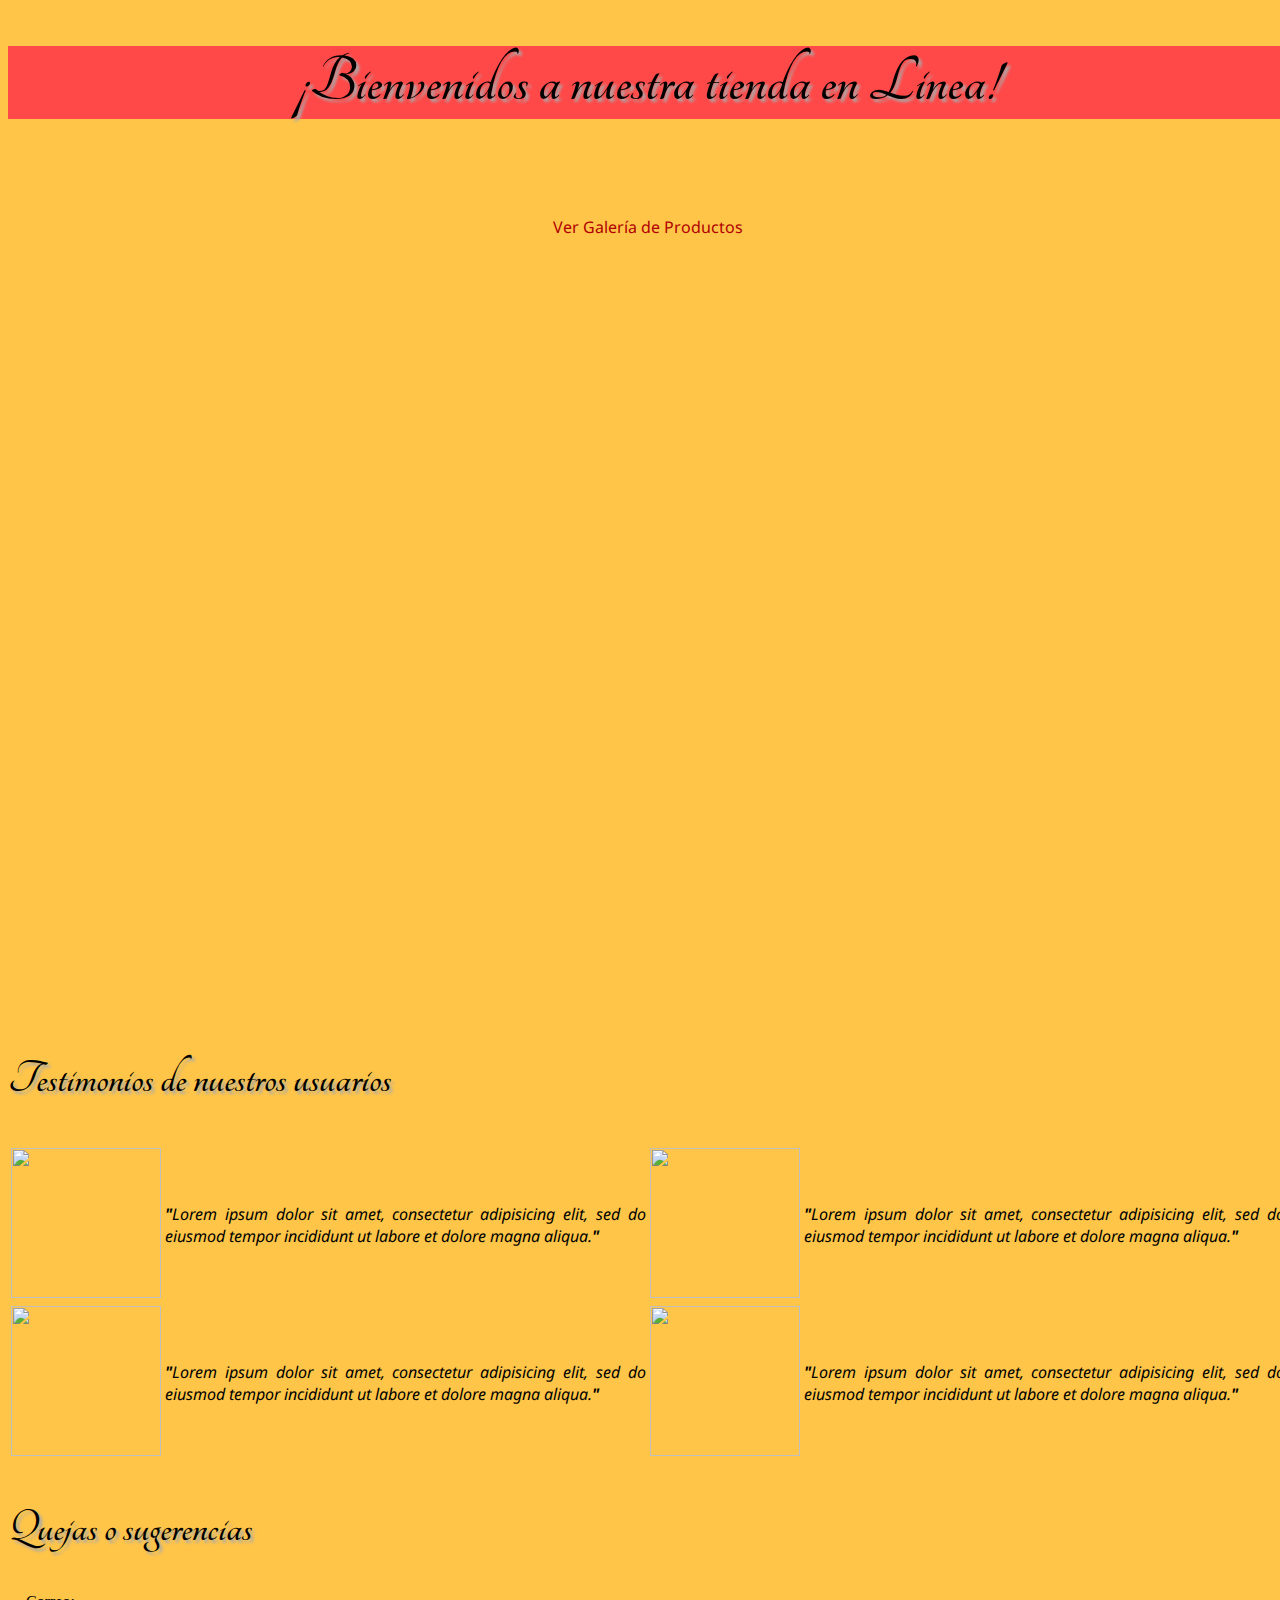
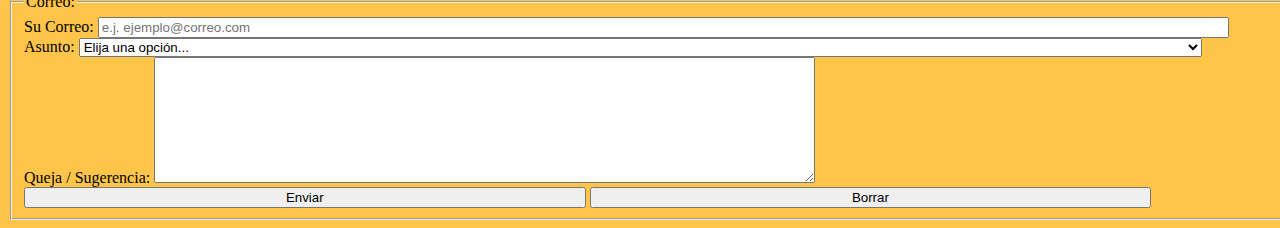
==== index.html @ 3676eedb "Finished index 1.1" ====
<!DOCTYPE html>
<html lang="es-MX">
  <head>
    <meta charset="utf-8">
    <link rel="stylesheet" href="https://fonts.googleapis.com/css?family=Tangerine" />
    <link rel="stylesheet" href="https://fonts.googleapis.com/css?family=Droid+Sans" />

    <link rel="stylesheet" href="main.css">
    <title>Index</title>
  </head>
  <body>
    <div class="titulo1">
      <h1>¡Bienvenidos a nuestra tienda en Linea!</h1>
    </div>
    <br />
    <br />
    <p style="text-align: center;">
      <a class="boton" href="#">Ver Galería de Productos</a>
    </p>
    <br />
    <br />
    <div style="text-align: center;">
      <iframe class="videoYT" src="https://www.youtube.com/embed/QJGnDaR9_6c?autoplay=0&showinfo=0&rel=0&controls=0&vq=hd720" style="border: 0" allowfullscreen></iframe>
      <!-- <iframe width="100%" height="480" src="https://www.youtube.com/embed/QJGnDaR9_6c?autoplay=1&showinfo=0&rel=0&controls=0&vq=hd720" frameborder="0" allowfullscreen></iframe> -->
    </div>
    <h2> Testimonios de nuestros usuarios </h2>
      <div class="userComments">
          <p style="align: center">
          <table >
            <tr>
              <td class="left"><img class="userPhoto" src="https://www.atomix.com.au/media/2015/06/atomix_user31.png" /></td>
              <td class="right"><p><i><b>"</b>Lorem ipsum dolor sit amet, consectetur adipisicing elit, sed do eiusmod tempor incididunt ut labore et dolore magna aliqua.<b>"</b></i></p></td>
              <td class="left"><img class="userPhoto" src="https://www.atomix.com.au/media/2015/06/atomix_user31.png" /></td>
              <td class="right"><p><i><b>"</b>Lorem ipsum dolor sit amet, consectetur adipisicing elit, sed do eiusmod tempor incididunt ut labore et dolore magna aliqua.<b>"</b></i></p></td>
            </tr>
            <tr>
              <td class="left"><img class="userPhoto" src="https://www.atomix.com.au/media/2015/06/atomix_user31.png" /></td>
              <td class="right"><p><i><b>"</b>Lorem ipsum dolor sit amet, consectetur adipisicing elit, sed do eiusmod tempor incididunt ut labore et dolore magna aliqua.<b>"</b></i></p></td>
              <td class="left"><img class="userPhoto" src="https://www.atomix.com.au/media/2015/06/atomix_user31.png" /></td>
              <td class="right"><p><i><b>"</b>Lorem ipsum dolor sit amet, consectetur adipisicing elit, sed do eiusmod tempor incididunt ut labore et dolore magna aliqua.<b>"</b></i></p></td>
            </tr>
          </table>
        </p>
      </div>
      <h2> Quejas o sugerencias </h2>
      <form action="mailto:someone@example.com" method="post" enctype="text/plain">
       <fieldset>
         <legend>Correo:</legend>
         Su Correo: <input type="text" name="Correo" id="Correo" placeholder="e.j. ejemplo@correo.com" /><br/>
         Asunto:
         <select name="Asunto" id="Asunto" >
           <option disabled selected>Elija una opción...</option>
           <option value="Queja">Queja</option>
           <option value="Sugerencia">Sugerencia</option>
         </select><br>
         Queja / Sugerencia: <textarea name="texto" id="texto" rows="8" cols="80"></textarea><br/>
         <input type="submit" value="Enviar">
         <input type="reset" value="Borrar">
       </fieldset>
      </form>
  </body>
</html>
---- main.css ----
/* CSS - Cascading Style Sheet */
/* Palette color codes */
/* Palette URL: http://paletton.com/#uid=5000+0kKYKYn1LUtBL7LesuMhm6 */

/* As hex codes */

.color-primary-0 { color: #FF0000 }	/* Main Primary color */
.color-primary-1 { color: #FF4848 }
.color-primary-2 { color: #FF1313 }
.color-primary-3 { color: #E30000 }
.color-primary-4 { color: #B00000 }

.color-secondary-1-0 { color: #FFAE00 }	/* Main Secondary color (1) */
.color-secondary-1-1 { color: #FFC548 }
.color-secondary-1-2 { color: #FFB413 }
.color-secondary-1-3 { color: #E39B00 }
.color-secondary-1-4 { color: #B07800 }

.color-secondary-2-0 { color: #8106D5 }	/* Main Secondary color (2) */
.color-secondary-2-1 { color: #9D46D7 }
.color-secondary-2-2 { color: #8A1CD5 }
.color-secondary-2-3 { color: #5C0598 }
.color-secondary-2-4 { color: #480376 }

/* Generated by Paletton.com Â© 2002-2014 */
/* http://paletton.com */

body {
  background-color: #FFC548;
  width: 100%;
}

/* Own CSS*/
p {
  font-family: 'Droid Sans', sans-serif;
}

/* Link Styles */
.boton {
  font-family: 'Droid Sans', sans-serif;
  margin-left: auto;
}
.boton:link, .boton:visited{
    color: #B00000;
    text-decoration: none;
    display: inline-block;
}
.boton, .boton:hover, .boton:active {
    border-radius: 60%;
    color: #8106D5;
}

/* Titles */
h1 {
  font-family: 'Tangerine', serif;
  font-size: 68px;
  text-shadow: 3px 3px 3px #aaa;
  text-align: center;
}
.titulo1 {
  background-color: #FF4848;
  width: 100%;
  height: auto;
}

/* Subtitles */
h2 {
  font-family: 'Tangerine', serif;
  font-size: 48px;
  text-shadow: 3px 3px 3px #aaa;
  text-align: left;
}

.userComments {
  width: 100%;
  height: auto;
  /*background-color: #9D46D7;*/
  margin: 0px auto;
}
.userPhoto {
  height: 150px;
  width: 150px;
}
.left {
	float: left;
}
.right {
  text-align: justify;
}

input, select {
  width: 90%;
}
input[type="submit"], input[type="reset"] {
  width: 45%;
  display: inline-block;
}
@media screen and (min-device-width: 360px)
              and (max-device-height: 639px) {
  .videoYT {
    height: 240px;
    width: 426px;
  }
}

@media screen and (min-device-width: 640px)
              and (max-device-height: 853px) {
  .videoYT {
      height: 480px;
      width: 854px;
  }
}

@media screen and (min-device-width: 854px)
              and (max-device-height: 1280px) {
  .videoYT {
    height: 720px;
    width: 1280px;
  }
}
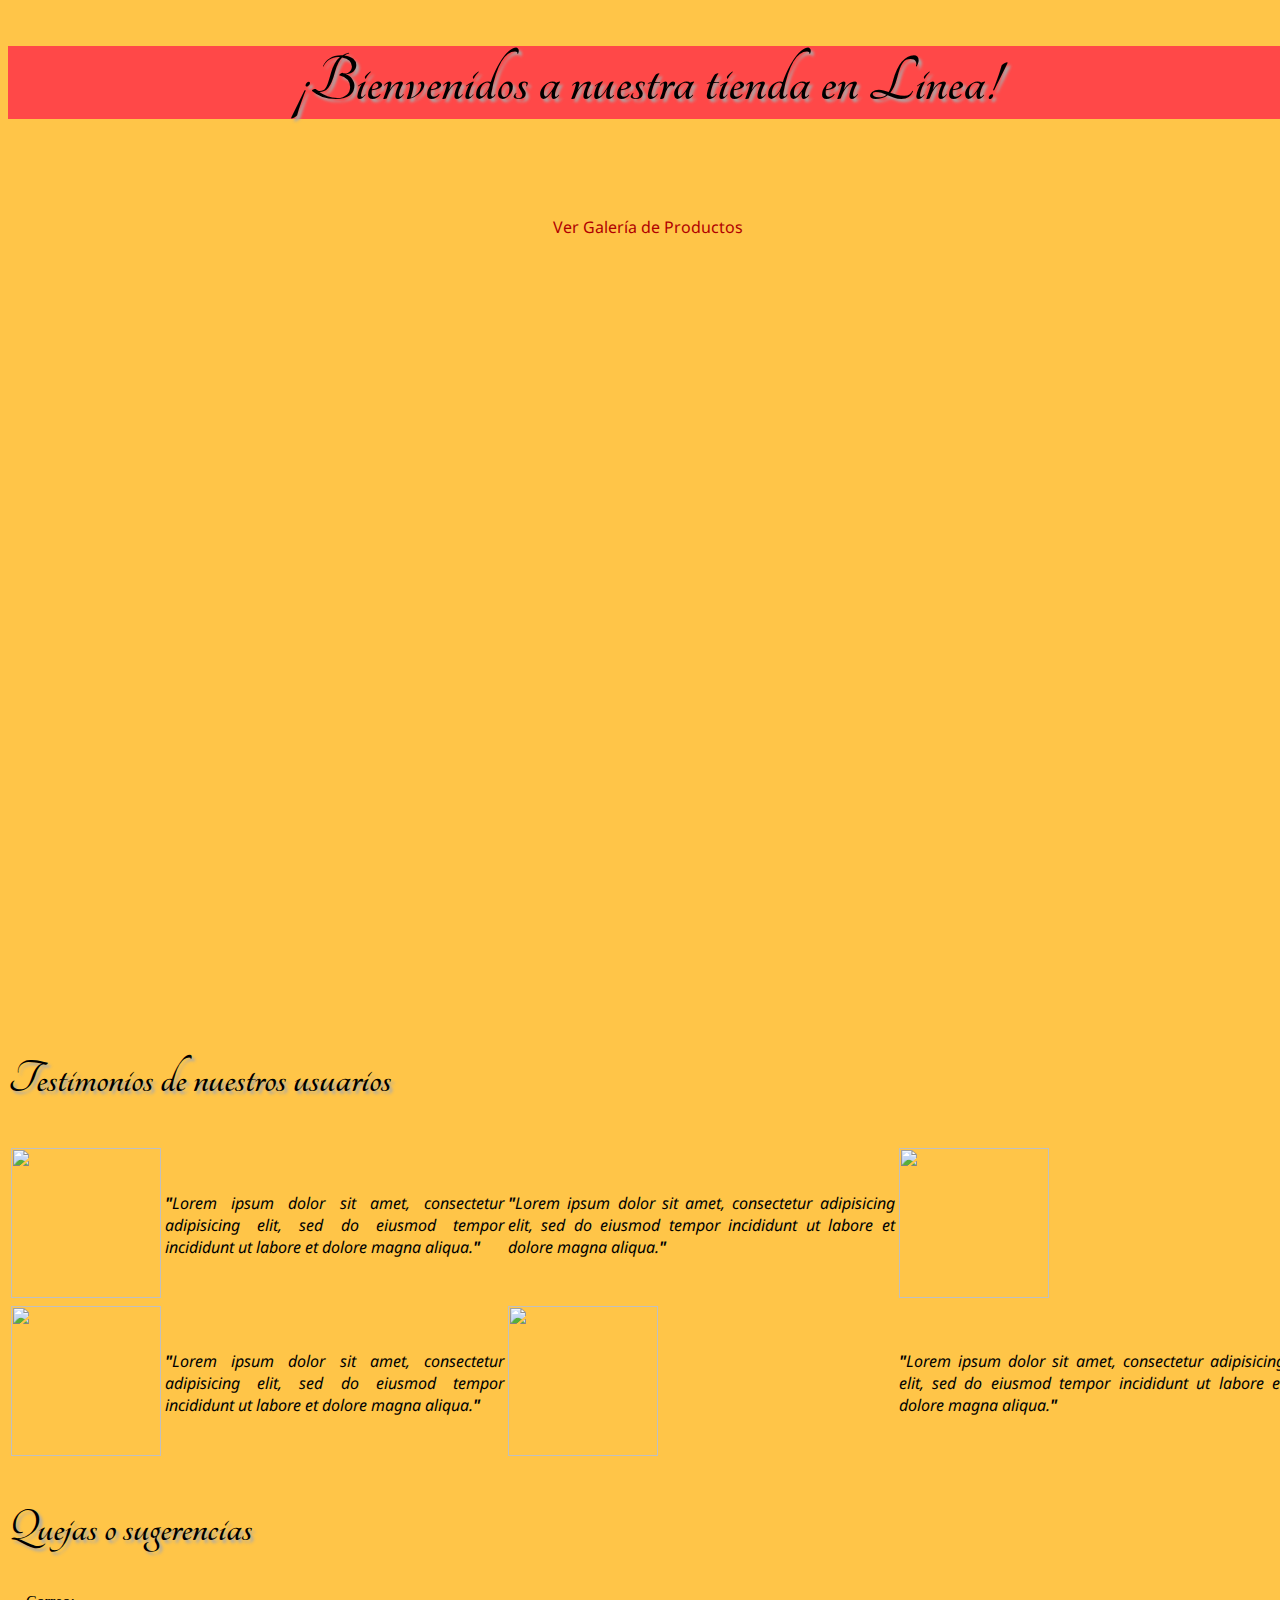
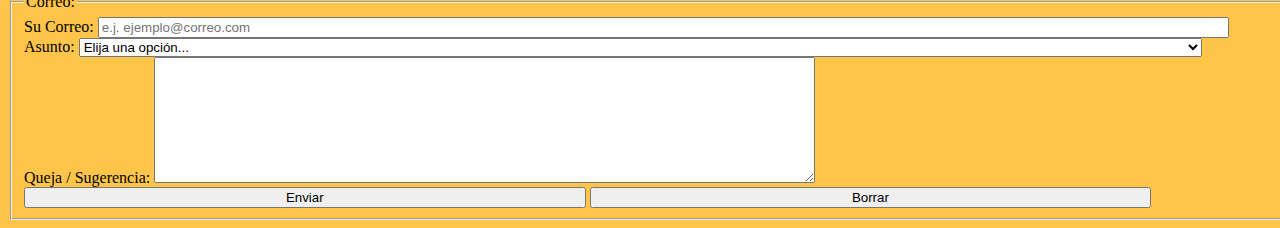
==== commit f78fcbd0: "Finished index 1.2" ====
--- a/index.html
+++ b/index.html
@@ -25,22 +25,20 @@
     </div>
     <h2> Testimonios de nuestros usuarios </h2>
       <div class="userComments">
-          <p style="align: center">
           <table >
             <tr>
-              <td class="left"><img class="userPhoto" src="https://www.atomix.com.au/media/2015/06/atomix_user31.png" /></td>
+              <td class="left"><img class="userPhoto" src="https://www.atomix.com.au/media/2015/06/atomix_user31.png" alt="" /></td>
               <td class="right"><p><i><b>"</b>Lorem ipsum dolor sit amet, consectetur adipisicing elit, sed do eiusmod tempor incididunt ut labore et dolore magna aliqua.<b>"</b></i></p></td>
-              <td class="left"><img class="userPhoto" src="https://www.atomix.com.au/media/2015/06/atomix_user31.png" /></td>
               <td class="right"><p><i><b>"</b>Lorem ipsum dolor sit amet, consectetur adipisicing elit, sed do eiusmod tempor incididunt ut labore et dolore magna aliqua.<b>"</b></i></p></td>
+              <td class="left"><img class="userPhoto" src="https://www.atomix.com.au/media/2015/06/atomix_user31.png" alt=""/></td>
             </tr>
             <tr>
-              <td class="left"><img class="userPhoto" src="https://www.atomix.com.au/media/2015/06/atomix_user31.png" /></td>
+              <td class="left"><img class="userPhoto" src="https://www.atomix.com.au/media/2015/06/atomix_user31.png" alt=""/></td>
               <td class="right"><p><i><b>"</b>Lorem ipsum dolor sit amet, consectetur adipisicing elit, sed do eiusmod tempor incididunt ut labore et dolore magna aliqua.<b>"</b></i></p></td>
-              <td class="left"><img class="userPhoto" src="https://www.atomix.com.au/media/2015/06/atomix_user31.png" /></td>
+              <td class="left"><img class="userPhoto" src="https://www.atomix.com.au/media/2015/06/atomix_user31.png" alt=""/></td>
               <td class="right"><p><i><b>"</b>Lorem ipsum dolor sit amet, consectetur adipisicing elit, sed do eiusmod tempor incididunt ut labore et dolore magna aliqua.<b>"</b></i></p></td>
             </tr>
           </table>
-        </p>
       </div>
       <h2> Quejas o sugerencias </h2>
       <form action="mailto:someone@example.com" method="post" enctype="text/plain">
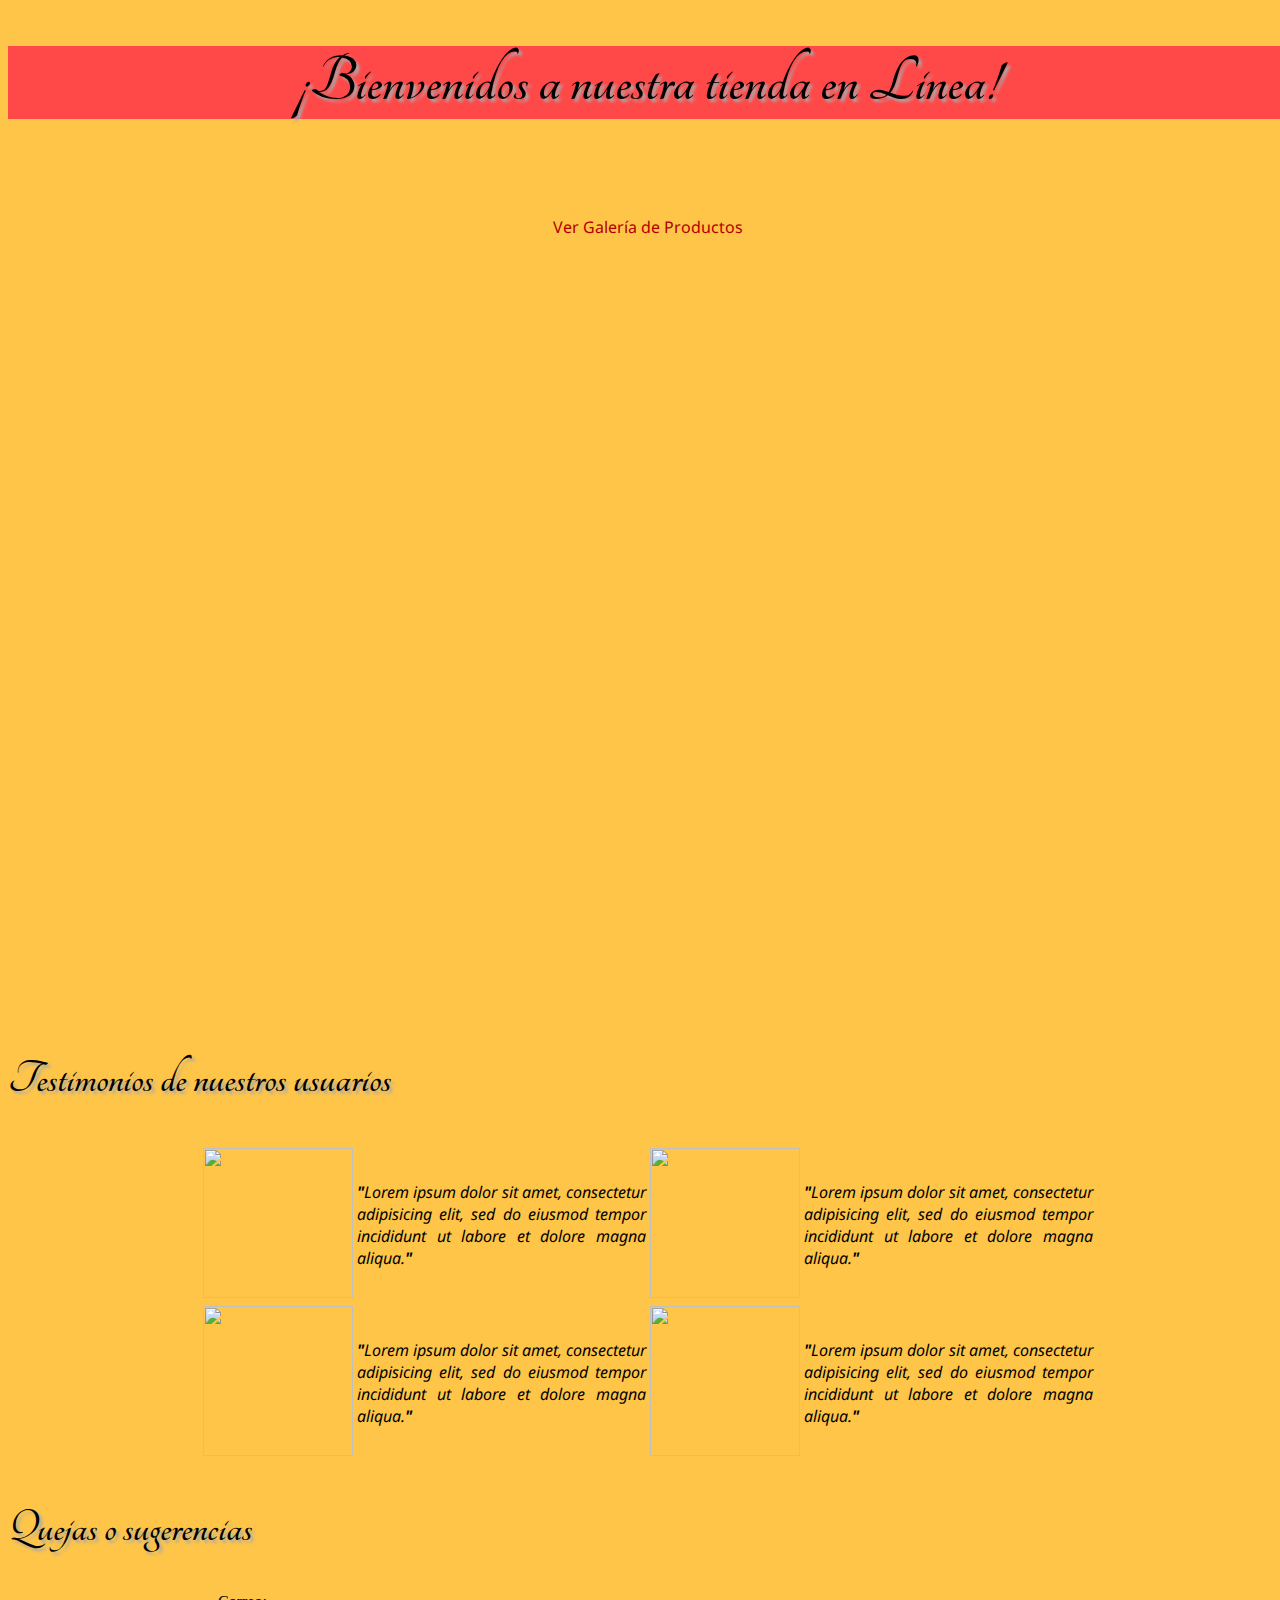
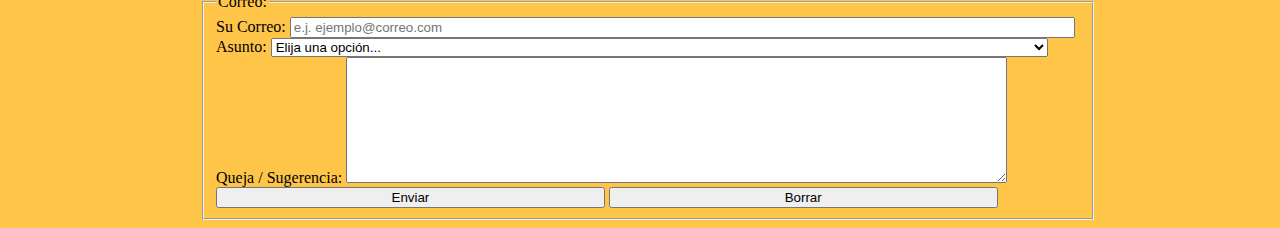
==== commit a387dde1: "Finished index with css 1.3" ====
--- a/index.html
+++ b/index.html
@@ -15,22 +15,21 @@
     <br />
     <br />
     <p style="text-align: center;">
-      <a class="boton" href="#">Ver Galería de Productos</a>
+      <a class="boton" href="galeria.html">Ver Galería de Productos</a>
     </p>
     <br />
     <br />
     <div style="text-align: center;">
       <iframe class="videoYT" src="https://www.youtube.com/embed/QJGnDaR9_6c?autoplay=0&showinfo=0&rel=0&controls=0&vq=hd720" style="border: 0" allowfullscreen></iframe>
-      <!-- <iframe width="100%" height="480" src="https://www.youtube.com/embed/QJGnDaR9_6c?autoplay=1&showinfo=0&rel=0&controls=0&vq=hd720" frameborder="0" allowfullscreen></iframe> -->
     </div>
     <h2> Testimonios de nuestros usuarios </h2>
       <div class="userComments">
-          <table >
+          <table>
             <tr>
               <td class="left"><img class="userPhoto" src="https://www.atomix.com.au/media/2015/06/atomix_user31.png" alt="" /></td>
               <td class="right"><p><i><b>"</b>Lorem ipsum dolor sit amet, consectetur adipisicing elit, sed do eiusmod tempor incididunt ut labore et dolore magna aliqua.<b>"</b></i></p></td>
+              <td class="left"><img class="userPhoto" src="https://www.atomix.com.au/media/2015/06/atomix_user31.png" alt=""/></td>
               <td class="right"><p><i><b>"</b>Lorem ipsum dolor sit amet, consectetur adipisicing elit, sed do eiusmod tempor incididunt ut labore et dolore magna aliqua.<b>"</b></i></p></td>
-              <td class="left"><img class="userPhoto" src="https://www.atomix.com.au/media/2015/06/atomix_user31.png" alt=""/></td>
             </tr>
             <tr>
               <td class="left"><img class="userPhoto" src="https://www.atomix.com.au/media/2015/06/atomix_user31.png" alt=""/></td>
--- a/main.css
+++ b/main.css
@@ -71,12 +71,7 @@
   text-align: left;
 }
 
-.userComments {
-  width: 100%;
-  height: auto;
-  /*background-color: #9D46D7;*/
-  margin: 0px auto;
-}
+
 .userPhoto {
   height: 150px;
   width: 150px;
@@ -88,6 +83,15 @@
   text-align: justify;
 }
 
+table {
+  padding-left: 15%;
+  padding-right: 15%;
+}
+
+form {
+  padding-left: 15%;
+  padding-right: 15%;
+}
 input, select {
   width: 90%;
 }
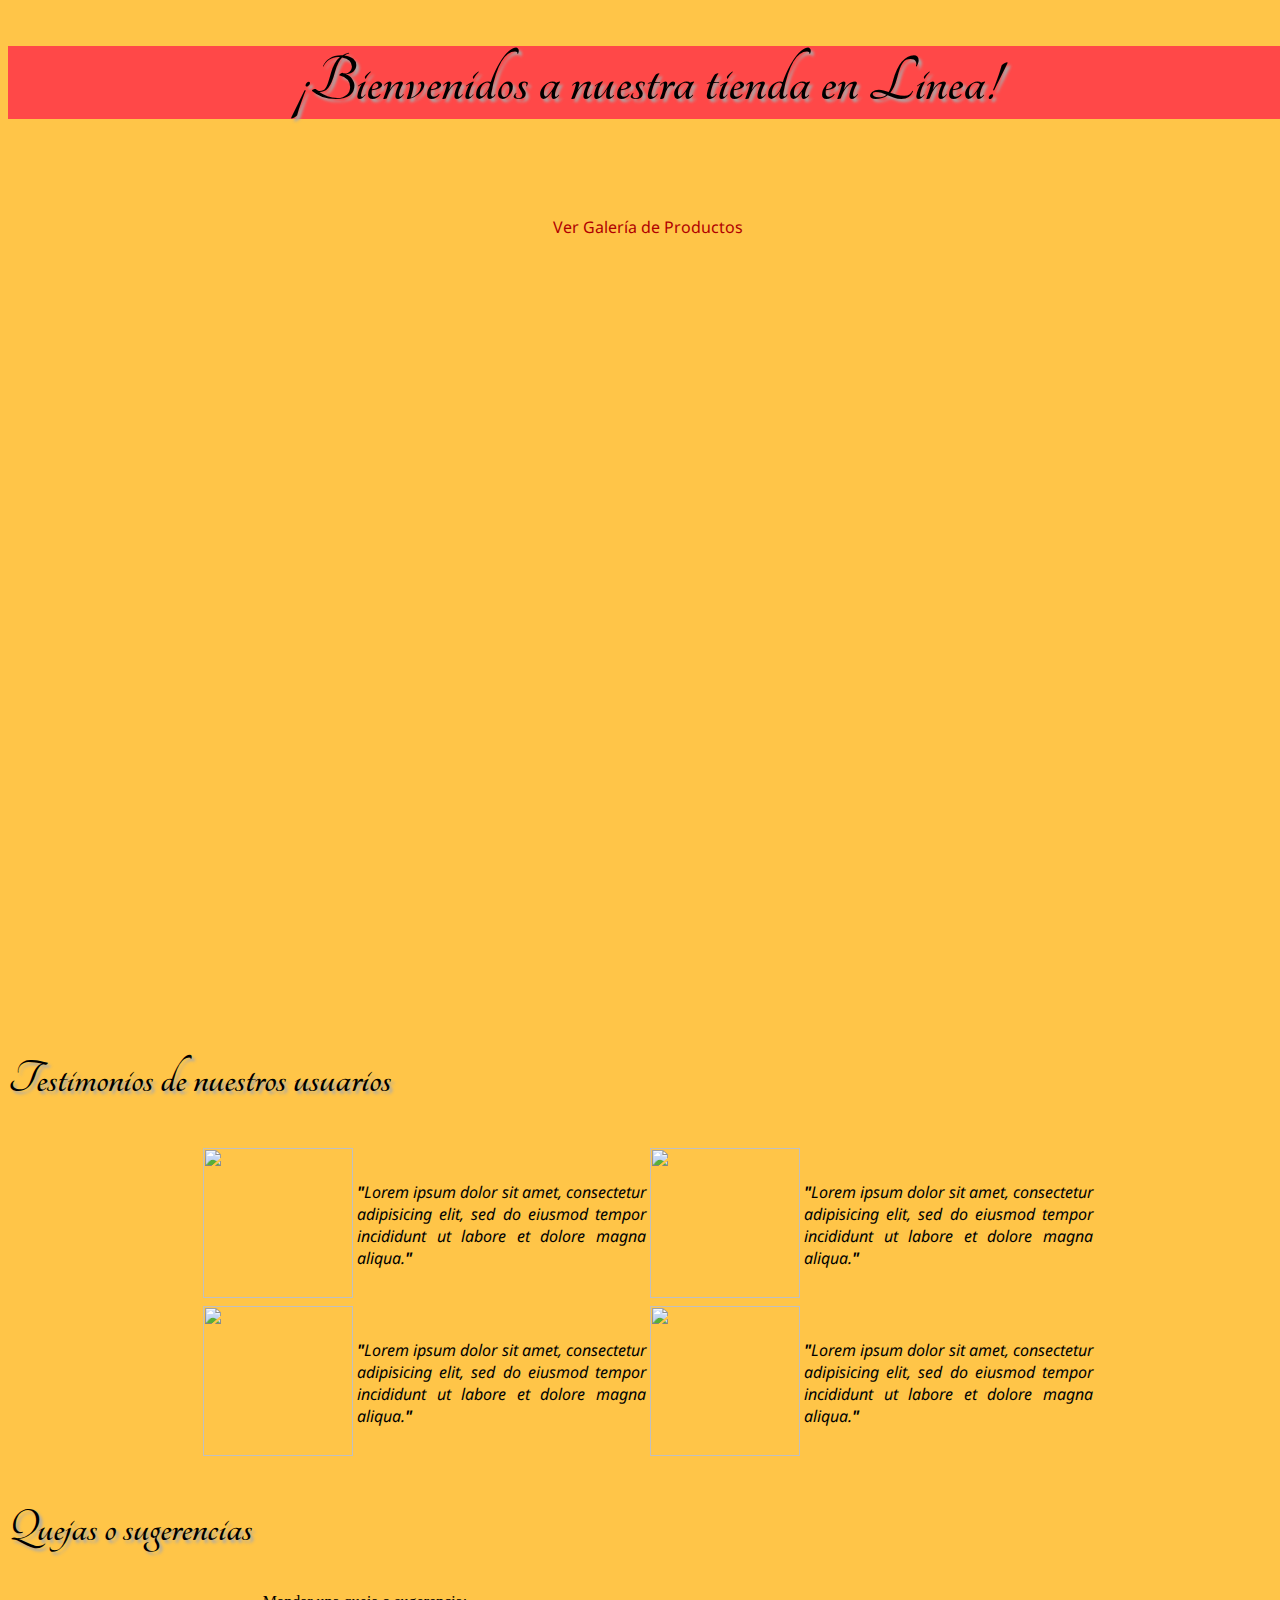
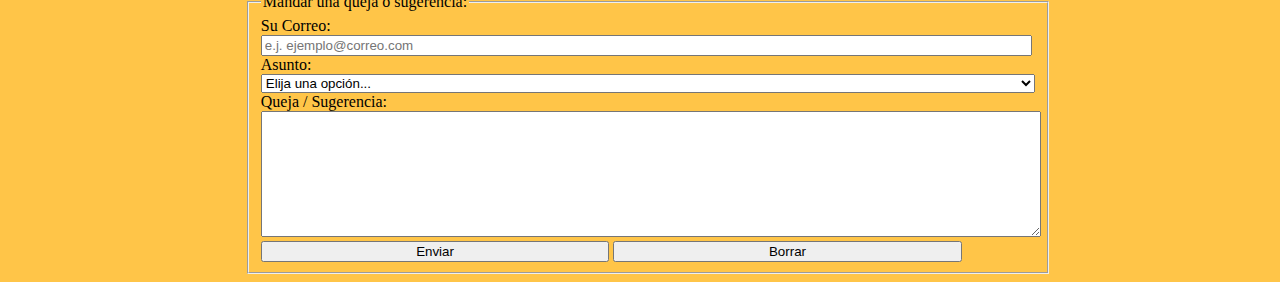
==== commit 5a4ba050: "Change to index and main css files" ====
--- a/index.html
+++ b/index.html
@@ -41,19 +41,21 @@
       </div>
       <h2> Quejas o sugerencias </h2>
       <form action="mailto:someone@example.com" method="post" enctype="text/plain">
+      <div class="fila">
        <fieldset>
-         <legend>Correo:</legend>
-         Su Correo: <input type="text" name="Correo" id="Correo" placeholder="e.j. ejemplo@correo.com" /><br/>
-         Asunto:
-         <select name="Asunto" id="Asunto" >
-           <option disabled selected>Elija una opción...</option>
-           <option value="Queja">Queja</option>
-           <option value="Sugerencia">Sugerencia</option>
-         </select><br>
-         Queja / Sugerencia: <textarea name="texto" id="texto" rows="8" cols="80"></textarea><br/>
-         <input type="submit" value="Enviar">
-         <input type="reset" value="Borrar">
+         <legend>Mandar una queja o sugerencia:</legend>
+           Su Correo: <input type="text" name="Correo" id="Correo" placeholder="e.j. ejemplo@correo.com" /><br/>
+           Asunto:
+           <select name="Asunto" id="Asunto" >
+             <option disabled selected>Elija una opción...</option>
+             <option value="Queja">Queja</option>
+             <option value="Sugerencia">Sugerencia</option>
+           </select><br>
+           Queja / Sugerencia: <textarea name="texto" id="texto" rows="8" cols="80"></textarea><br/>
+           <input type="submit" value="Enviar">
+           <input type="reset" value="Borrar">
        </fieldset>
       </form>
+    </div>
   </body>
 </html>
--- a/main.css
+++ b/main.css
@@ -50,6 +50,15 @@
     color: #8106D5;
 }
 
+.fila {
+  padding-left: 5%;
+  padding-right: 5%;
+  -webkit-align-items: center;
+          align-items: center;
+  -webkit-justify-content: center;
+          justify-content: center;
+}
+
 /* Titles */
 h1 {
   font-family: 'Tangerine', serif;
@@ -92,12 +101,17 @@
   padding-left: 15%;
   padding-right: 15%;
 }
-input, select {
-  width: 90%;
+
+select, textarea {
+  width: 100%;
+}
+input {
+  width: 98.5%;
 }
 input[type="submit"], input[type="reset"] {
   width: 45%;
   display: inline-block;
+  position: relative;
 }
 @media screen and (min-device-width: 360px)
               and (max-device-height: 639px) {
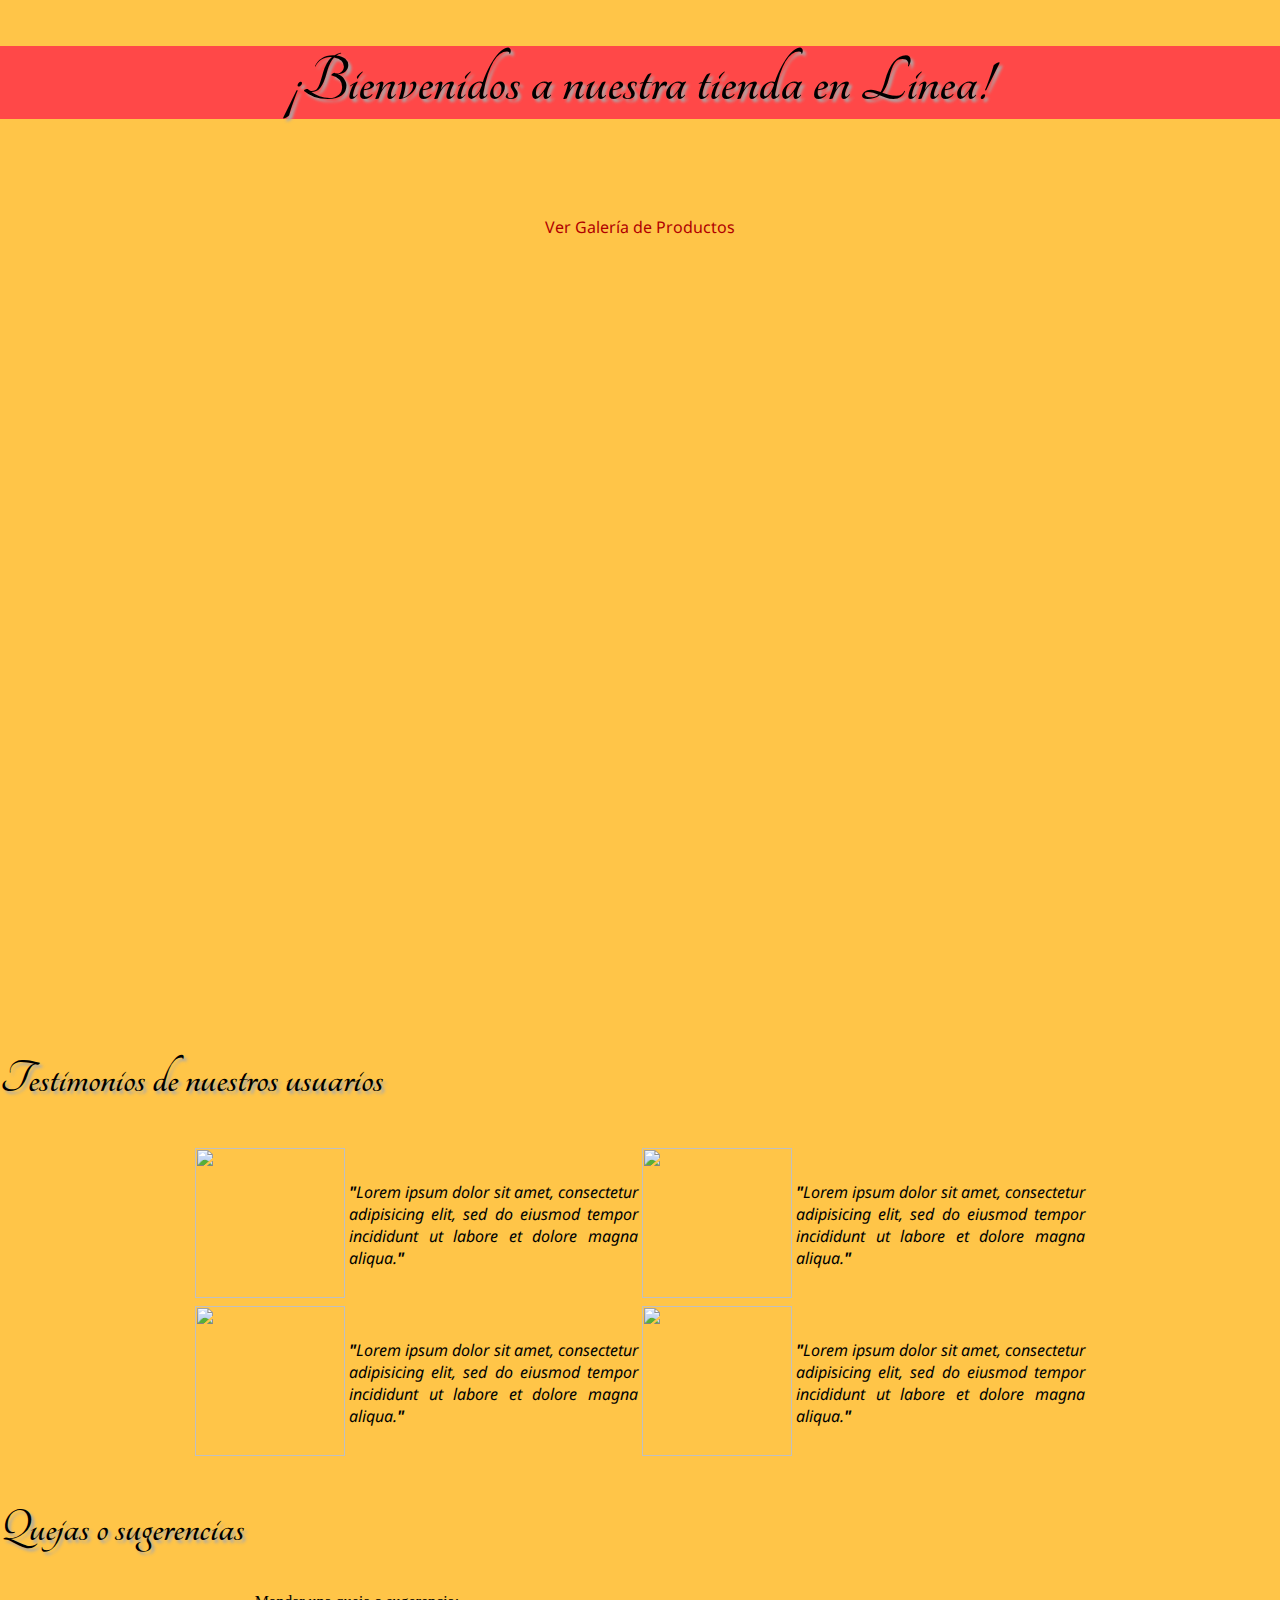
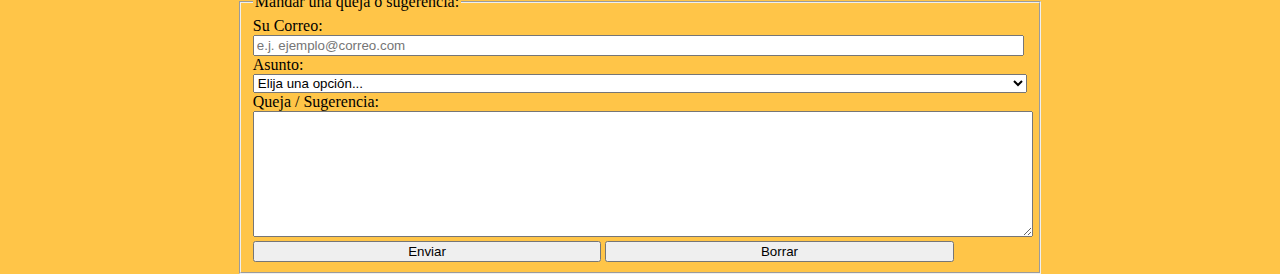
==== commit 48865826: "Add META tag for google search console" ====
--- a/index.html
+++ b/index.html
@@ -1,6 +1,7 @@
 <!DOCTYPE html>
 <html lang="es-MX">
   <head>
+    <meta name="google-site-verification" content="GMu3GklZyXhrkMRgYK9lhCPZwugXYyr3bn7hcIENkaQ" />
     <meta charset="utf-8">
     <link rel="stylesheet" href="https://fonts.googleapis.com/css?family=Tangerine" />
     <link rel="stylesheet" href="https://fonts.googleapis.com/css?family=Droid+Sans" />
@@ -40,8 +41,8 @@
           </table>
       </div>
       <h2> Quejas o sugerencias </h2>
+      <div class="fila">
       <form action="mailto:someone@example.com" method="post" enctype="text/plain">
-      <div class="fila">
        <fieldset>
          <legend>Mandar una queja o sugerencia:</legend>
            Su Correo: <input type="text" name="Correo" id="Correo" placeholder="e.j. ejemplo@correo.com" /><br/>
--- a/main.css
+++ b/main.css
@@ -28,6 +28,8 @@
 body {
   background-color: #FFC548;
   width: 100%;
+  margin: 0;
+  padding: 0;
 }
 
 /* Own CSS*/
